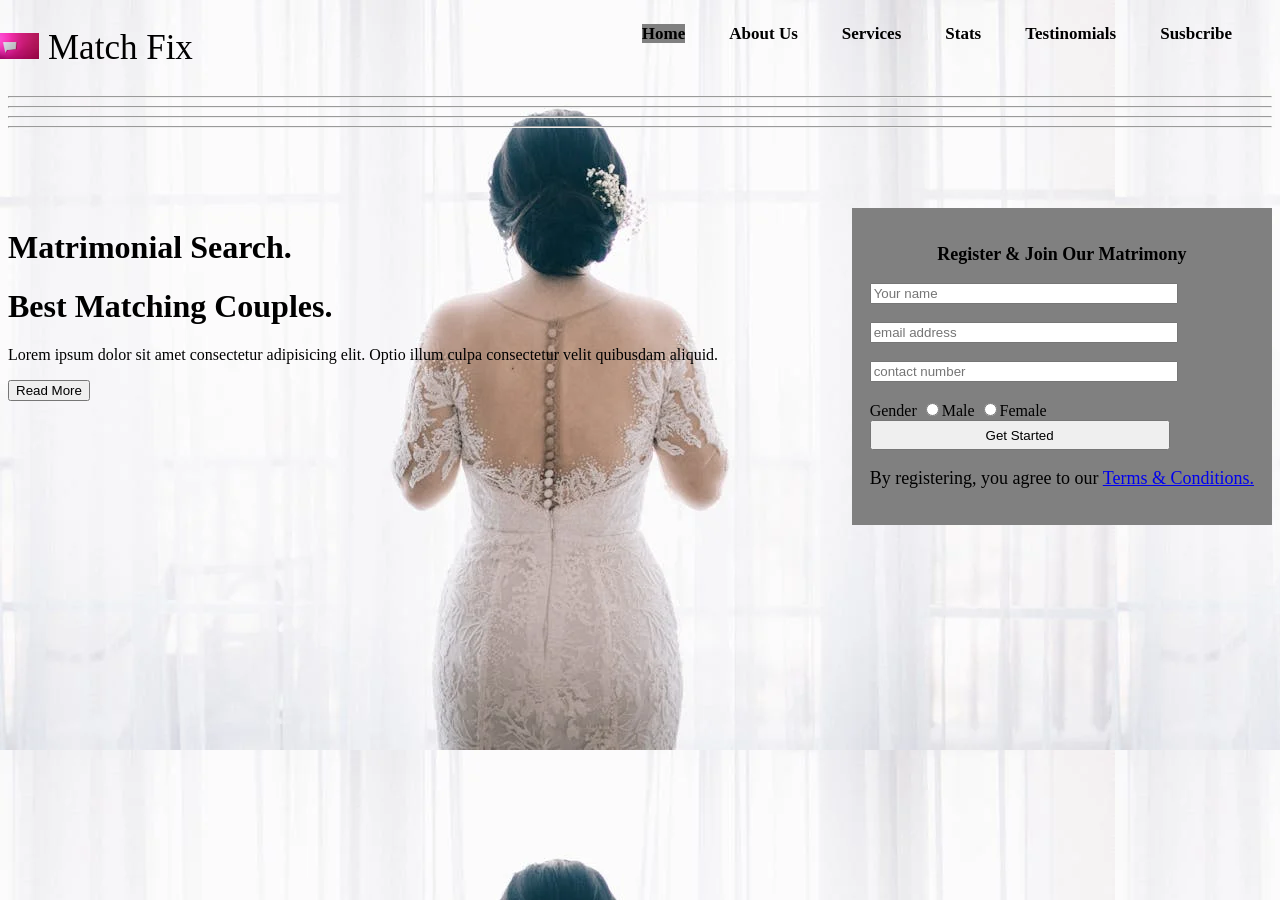
==== index.html @ b00f3171 "first push" ====
<!DOCTYPE html>
<html lang="en">
<head>
    <meta charset="UTF-8">
    <meta name="viewport" content="width=device-width, initial-scale=1.0">
    <title>Document</title>
    <link rel="stylesheet" href="./css/style.css">
</head>
<body>
    <nav>
        <div>
            <img src="/img/logo.jpeg" id="logo">
            <label class="logo" >Match Fix</label>
            <ul>
                <li>
                    <a class="active" href="#">Home</a>
                </li>
                <li>
                    <a href="#">About Us</a>
                </li>
                <li>
                    <a href="#">Services</a>
                </li>
                <li>
                    <a href="#">Stats</a>
                </li>
                <li>
                    <a href="#">Testinomials</a>
                </li>
                <li >
                    <a  href="#" >Susbcribe</a>
                </li>
            </ul>
        </div>
    </nav>
    <hr>
    <hr>
    <hr>
    <hr>
    <br>
    <br>
    <br>
    <br>
    <div id="page">
        <h1>Matrimonial Search.</h1>
        <h1>Best Matching Couples.</h1>
        <p>Lorem ipsum dolor sit amet consectetur adipisicing elit. Optio illum culpa consectetur velit quibusdam aliquid.</p>
        <button>Read More</button>
    </div>
    <div>
        <form action="" method="get">
            <p><b>Register & Join Our Matrimony</b></p>
            <div>
                <input id="first" type="text" placeholder="Your name" name="name" >
            </div>
            <br>
            <div>
                <input id="second" type="email" placeholder="email address" name="email">
            </div>
            <br>
            <div>            
                <input id="third" type="text" placeholder="contact number" name="contact number">
            </div>
            <br>
            <div> 
                <label>Gender</label>
                <input type="radio" name="Gender" value="Male">Male
                <input type="radio" name="Gender" value="Female">Female
            </div>
            <button id="button">Get Started</button>
            <p>By registering, you agree to our <a href="#">Terms & Conditions.</a></p>
        </form>
    </div>
</body>
</html>
---- css/style.css ----
body{
    background-image: url(/img/wedding\ pic.webp);
}
#logo{
    position: absolute;
    height: auto;
    left: 0px;
    width: 39px;
    margin-top: 25px;
}
label.logo{
    color: black;
    font-size: 35px;
    line-height: 80px;
    margin-left: 40px;
}

nav ul{
    float: right;
    margin-right: 20px;
}
nav ul li{
    display: inline-block;
    text-decoration: none;
    margin: 0 20px;
    outline-color: orange;
    font-weight: bold;
    float: none;
}
nav ul li a{
    color: black;
    font-size: 17px;
    text-decoration: none;
}
a.active,a:hover{
    background: gray;
}
#page{
    float: left;
}
form{
    border: 70px;
    background-color: grey;
    float: right;
    padding: 18px;
    margin: 0 0;
}

#button{
    width: 300px;
    height: 30px;
}
#first{
    width: 300px;
}
#second{
    width: 300px;
}
#third{
    width: 300px;
}
form p{
    text-align: center;
    font-size: large;
}
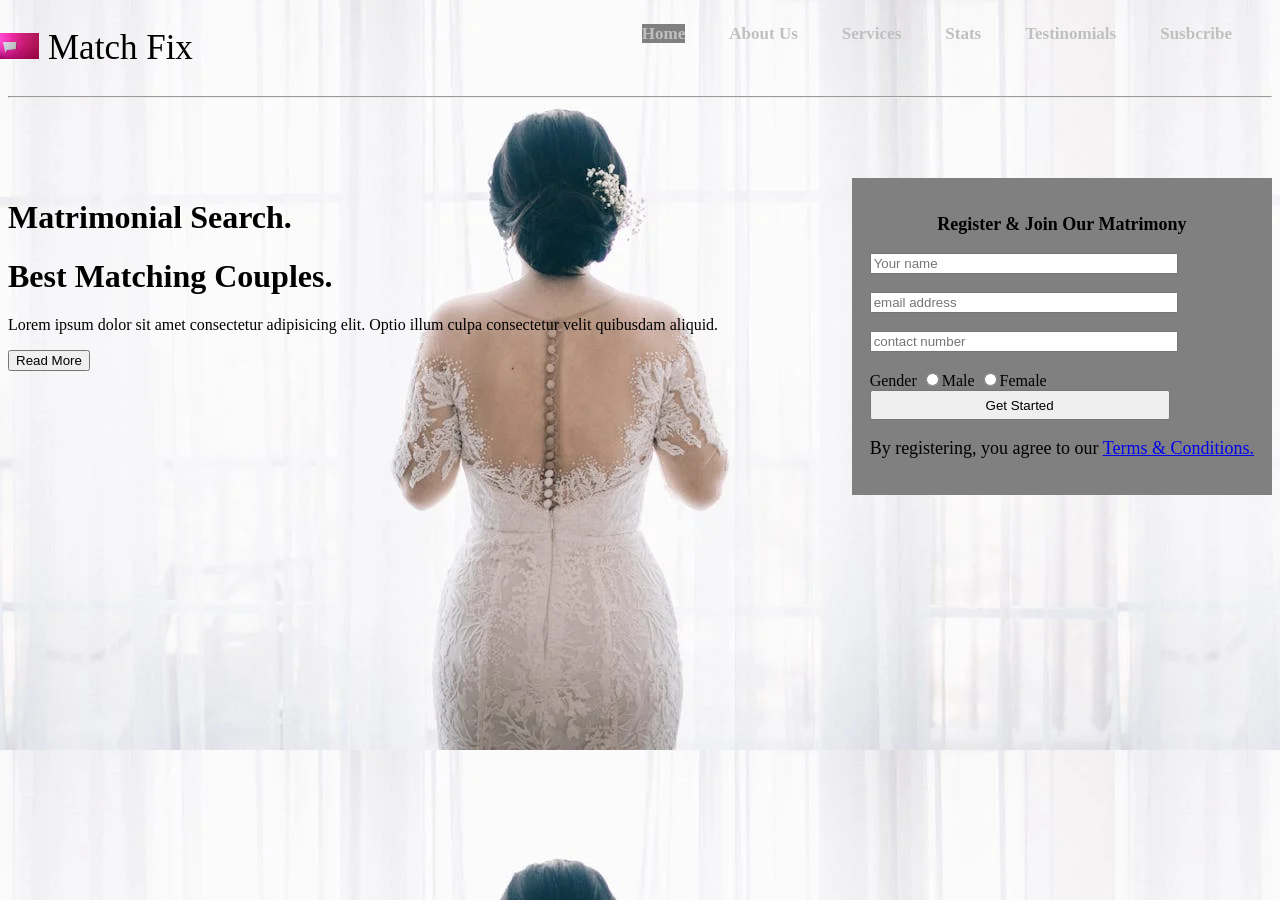
==== commit 8aedbe6b: "first file" ====
--- a/index.html
+++ b/index.html
@@ -33,9 +33,6 @@
             </ul>
         </div>
     </nav>
-    <hr>
-    <hr>
-    <hr>
     <hr>
     <br>
     <br>
--- a/css/style.css
+++ b/css/style.css
@@ -28,7 +28,7 @@
     float: none;
 }
 nav ul li a{
-    color: black;
+    color: silver;
     font-size: 17px;
     text-decoration: none;
 }
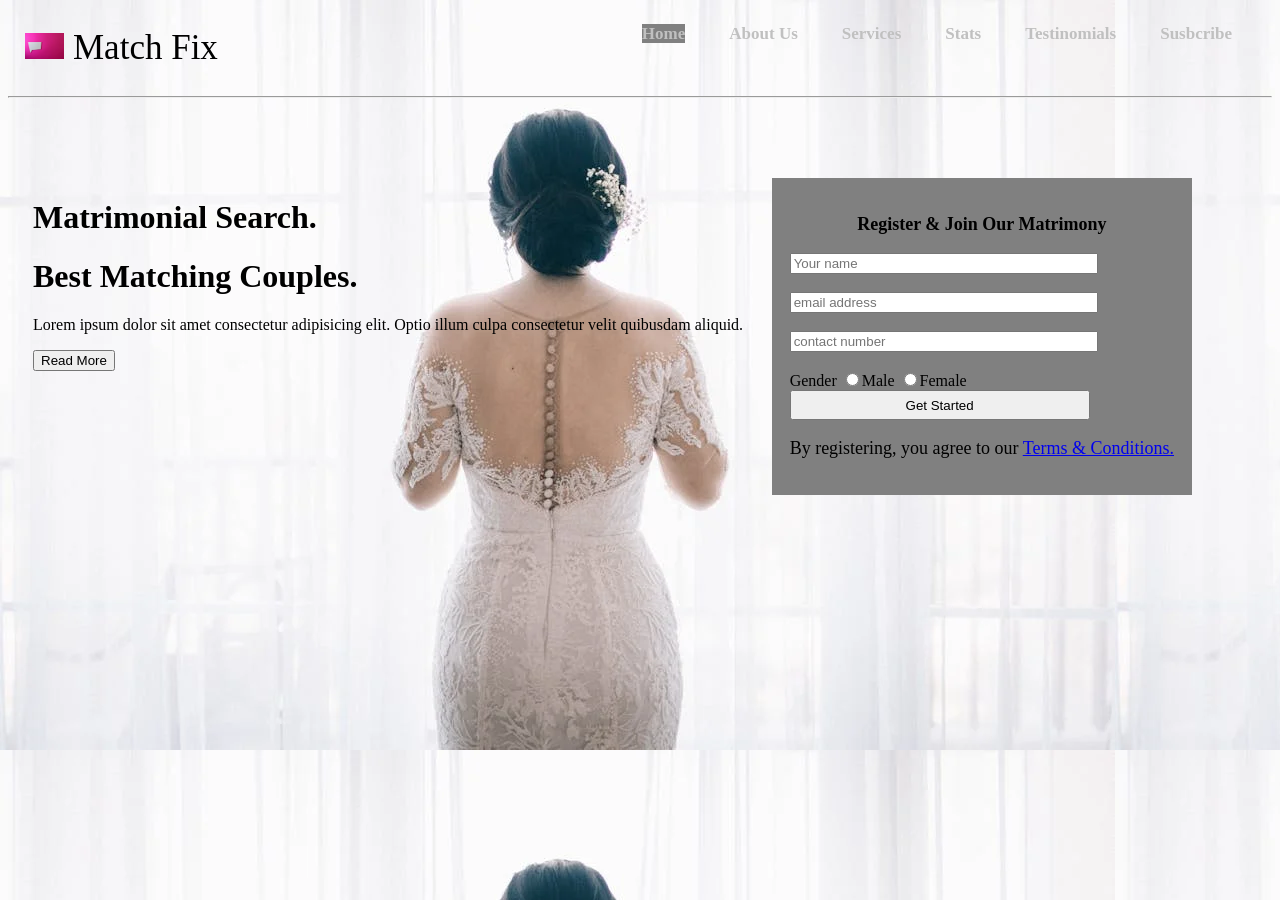
==== commit 7c79f6c9: "initial commit" ====
--- a/index.html
+++ b/index.html
@@ -44,7 +44,7 @@
         <p>Lorem ipsum dolor sit amet consectetur adipisicing elit. Optio illum culpa consectetur velit quibusdam aliquid.</p>
         <button>Read More</button>
     </div>
-    <div>
+    <div id="form">
         <form action="" method="get">
             <p><b>Register & Join Our Matrimony</b></p>
             <div>
--- a/css/style.css
+++ b/css/style.css
@@ -7,12 +7,14 @@
     left: 0px;
     width: 39px;
     margin-top: 25px;
+    padding-left: 25px;
 }
 label.logo{
     color: black;
     font-size: 35px;
     line-height: 80px;
     margin-left: 40px;
+    padding-left: 25px;
 }
 
 nav ul{
@@ -37,6 +39,7 @@
 }
 #page{
     float: left;
+    padding-left: 25px;
 }
 form{
     border: 70px;
@@ -62,4 +65,7 @@
 form p{
     text-align: center;
     font-size: large;
+}
+#form{
+    padding-right: 80px;
 }
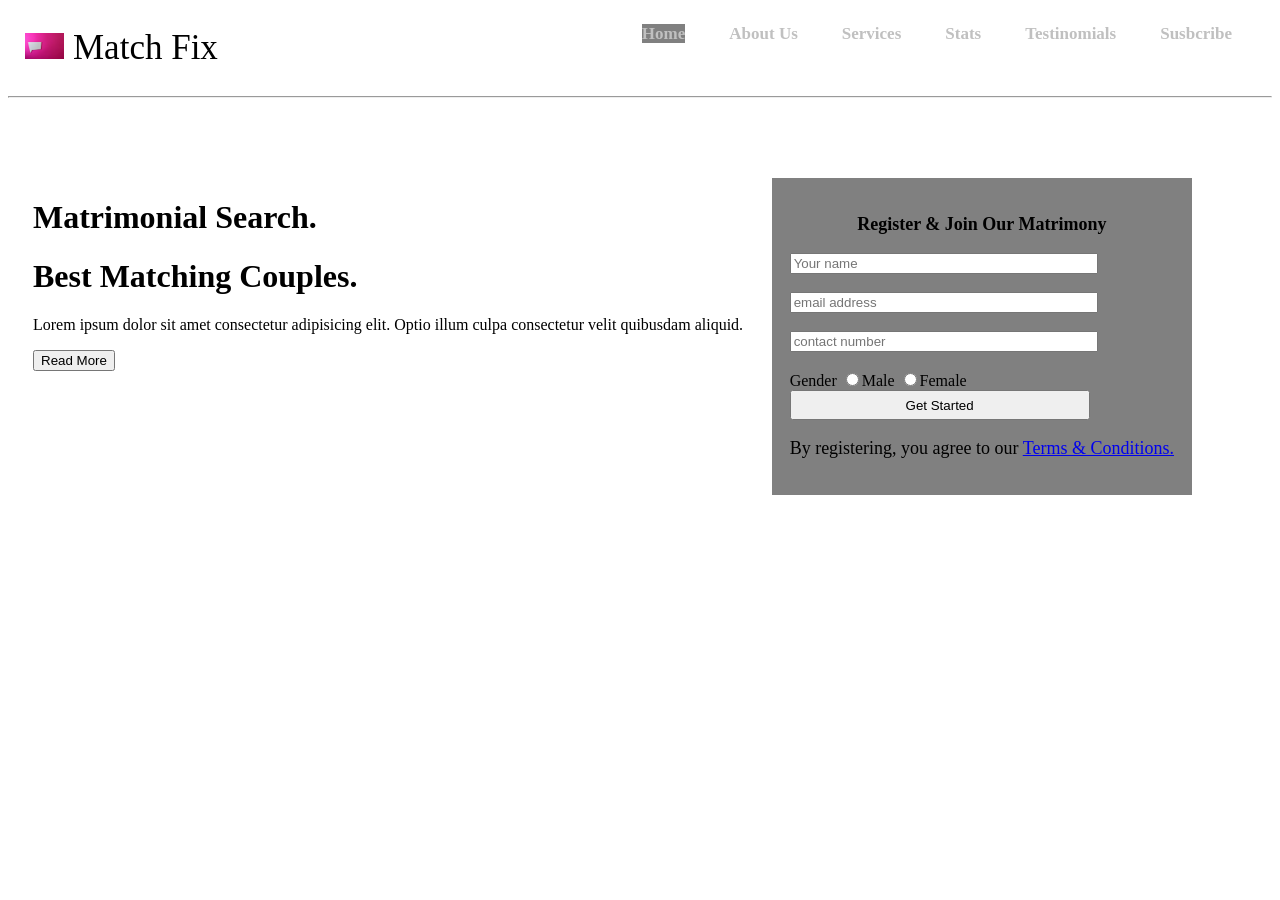
==== commit 3349de24: "changes" ====
--- a/index.html
+++ b/index.html
@@ -9,7 +9,7 @@
 <body>
     <nav>
         <div>
-            <img src="/img/logo.jpeg" id="logo">
+            <img src="./img/logo.jpeg" id="logo">
             <label class="logo" >Match Fix</label>
             <ul>
                 <li>
--- a/css/style.css
+++ b/css/style.css
@@ -1,5 +1,5 @@
 body{
-    background-image: url(/img/wedding\ pic.webp);
+    background-image: url(./img/wedding\ pic.webp);
 }
 #logo{
     position: absolute;
